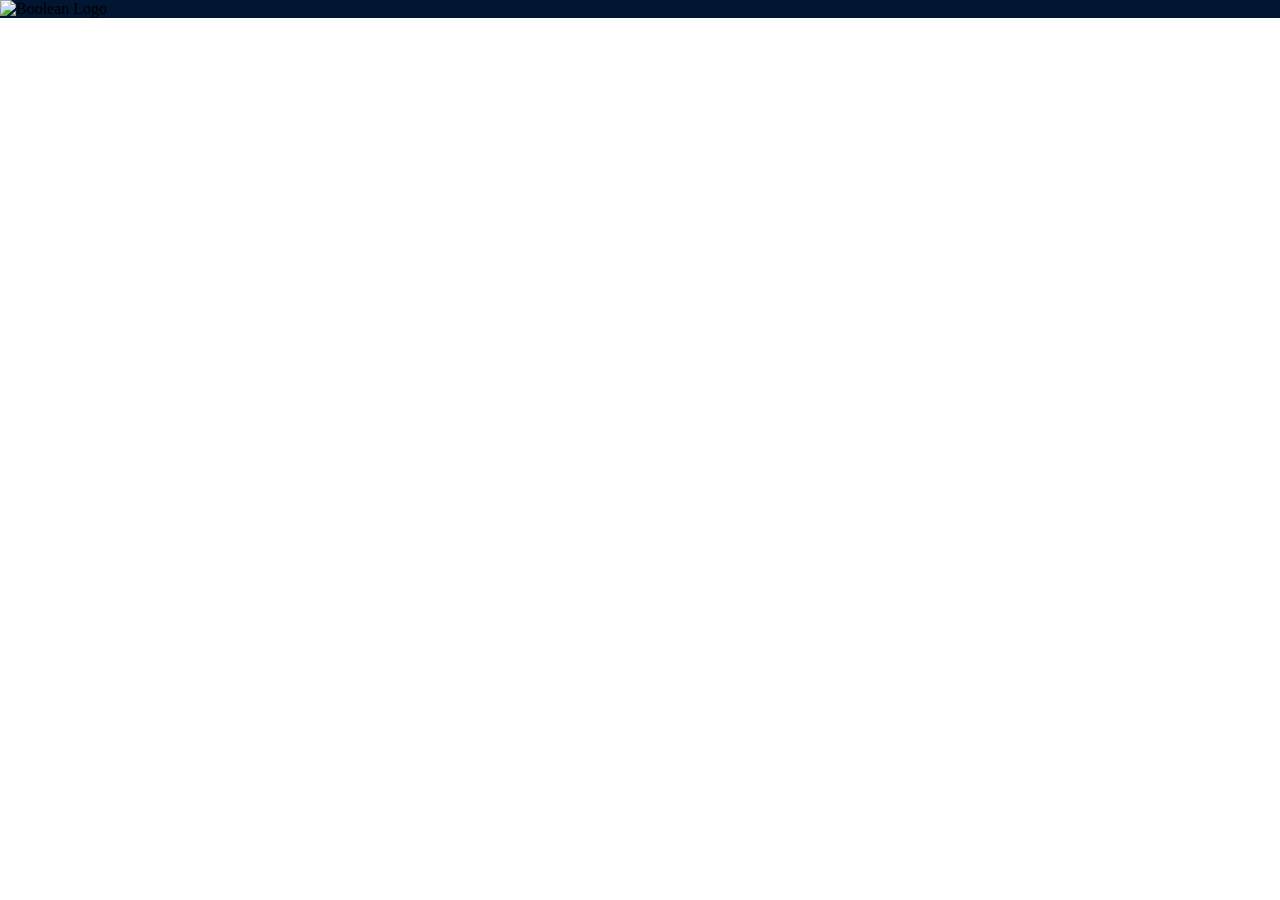
==== index.html @ 599140fa "Nav added" ====
<!DOCTYPE html>
<html lang="en">
  <head>
    <meta charset="UTF-8" />
    <meta name="viewport" content="width=device-width, initial-scale=1.0" />
    <meta http-equiv="X-UA-Compatible" content="ie=edge" />
    <link rel="stylesheet" href="styles.css" />
    <title>Image Grid</title>
  </head>
  <body>

  <header>
    <nav class="navigation-bar">
      <img src="assets/images/boolean.jpeg" alt="Boolean Logo">
    </nav>
  </header>

  <main>

  </main>

  
  <footer></footer>

  </body>
</html>
---- styles.css ----
* {
    box-sizing: border-box;
    margin: 0;
    padding: 0;
}

.navigation-bar {
    background-color: #001632;
}
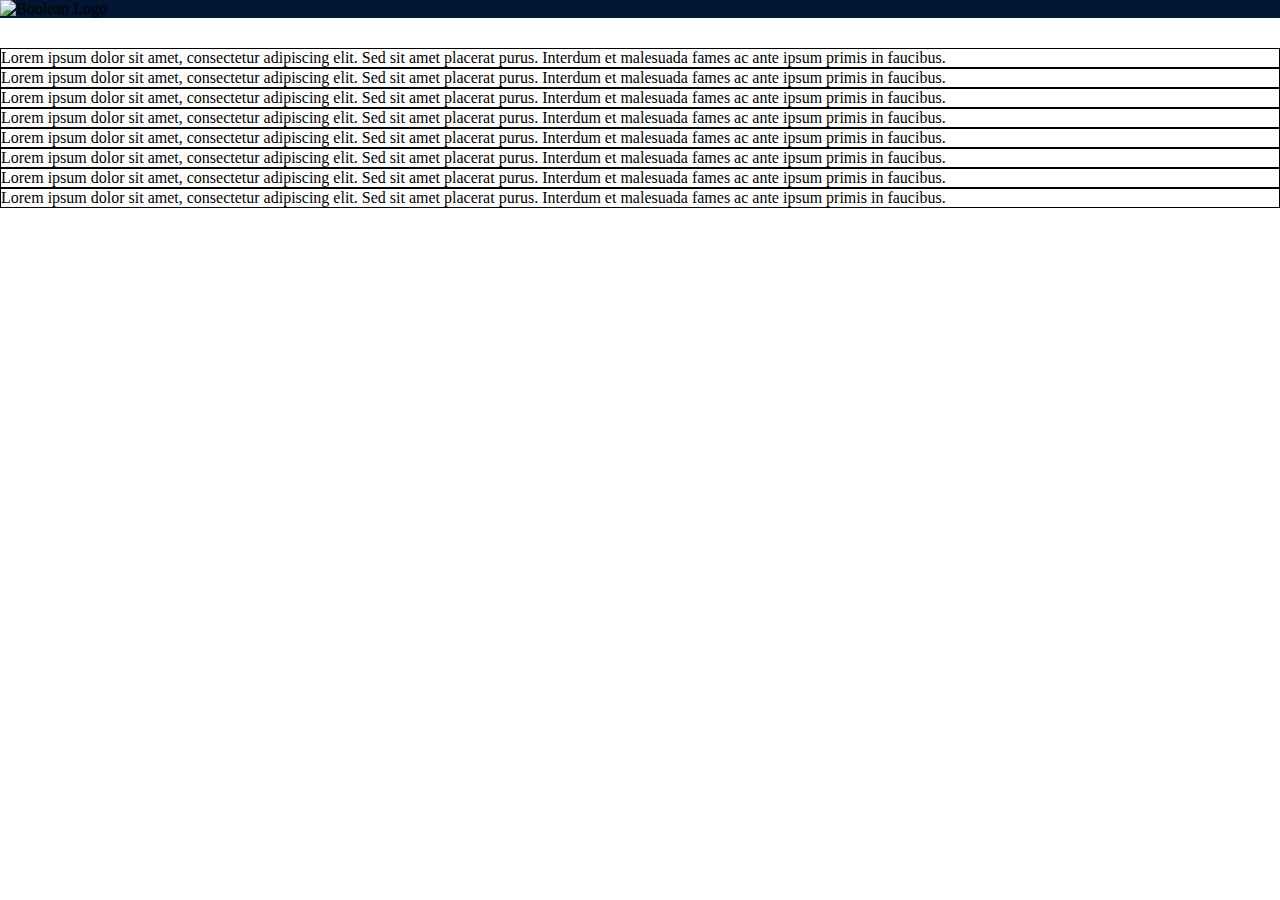
==== commit 3a9ccf3b: "padding top added" ====
--- a/index.html
+++ b/index.html
@@ -15,11 +15,36 @@
     </nav>
   </header>
 
-  <main>
-
+  <main class="main-layout">
+    <div class="center wrapper">
+    <div class="boolean-laptop">
+    <p>Lorem ipsum dolor sit amet, consectetur adipiscing elit. Sed sit amet placerat purus. Interdum et malesuada fames ac ante ipsum primis in faucibus.</p>
+  </div>
+  <div class="boolean-laptop">
+    <p>Lorem ipsum dolor sit amet, consectetur adipiscing elit. Sed sit amet placerat purus. Interdum et malesuada fames ac ante ipsum primis in faucibus.</p>
+  </div>
+  <div class="boolean-laptop">
+    <p>Lorem ipsum dolor sit amet, consectetur adipiscing elit. Sed sit amet placerat purus. Interdum et malesuada fames ac ante ipsum primis in faucibus.</p>
+  </div>
+  <div class="boolean-laptop">
+    <p>Lorem ipsum dolor sit amet, consectetur adipiscing elit. Sed sit amet placerat purus. Interdum et malesuada fames ac ante ipsum primis in faucibus.</p>
+  </div>
+  <div class="boolean-laptop">
+    <p>Lorem ipsum dolor sit amet, consectetur adipiscing elit. Sed sit amet placerat purus. Interdum et malesuada fames ac ante ipsum primis in faucibus.</p>
+  </div>
+  <div class="boolean-laptop">
+    <p>Lorem ipsum dolor sit amet, consectetur adipiscing elit. Sed sit amet placerat purus. Interdum et malesuada fames ac ante ipsum primis in faucibus.</p>
+  </div>
+  <div class="boolean-laptop">
+    <p>Lorem ipsum dolor sit amet, consectetur adipiscing elit. Sed sit amet placerat purus. Interdum et malesuada fames ac ante ipsum primis in faucibus.</p>
+  </div>
+  <div class="boolean-laptop">
+    <p>Lorem ipsum dolor sit amet, consectetur adipiscing elit. Sed sit amet placerat purus. Interdum et malesuada fames ac ante ipsum primis in faucibus.</p>
+  </div>
+</div>
   </main>
 
-  
+
   <footer></footer>
 
   </body>
--- a/styles.css
+++ b/styles.css
@@ -6,4 +6,18 @@
 
 .navigation-bar {
     background-color: #001632;
+}
+
+.main-layout {
+    padding-top: 30px;
+}
+
+.boolean-laptop {
+    display: grid;
+    grid-template-columns: repeat(auto-fit, min-max (100px, 1fr));
+    border: 1px solid black;
+}
+
+.center-wrapper {
+    margin: 0, auto;
 }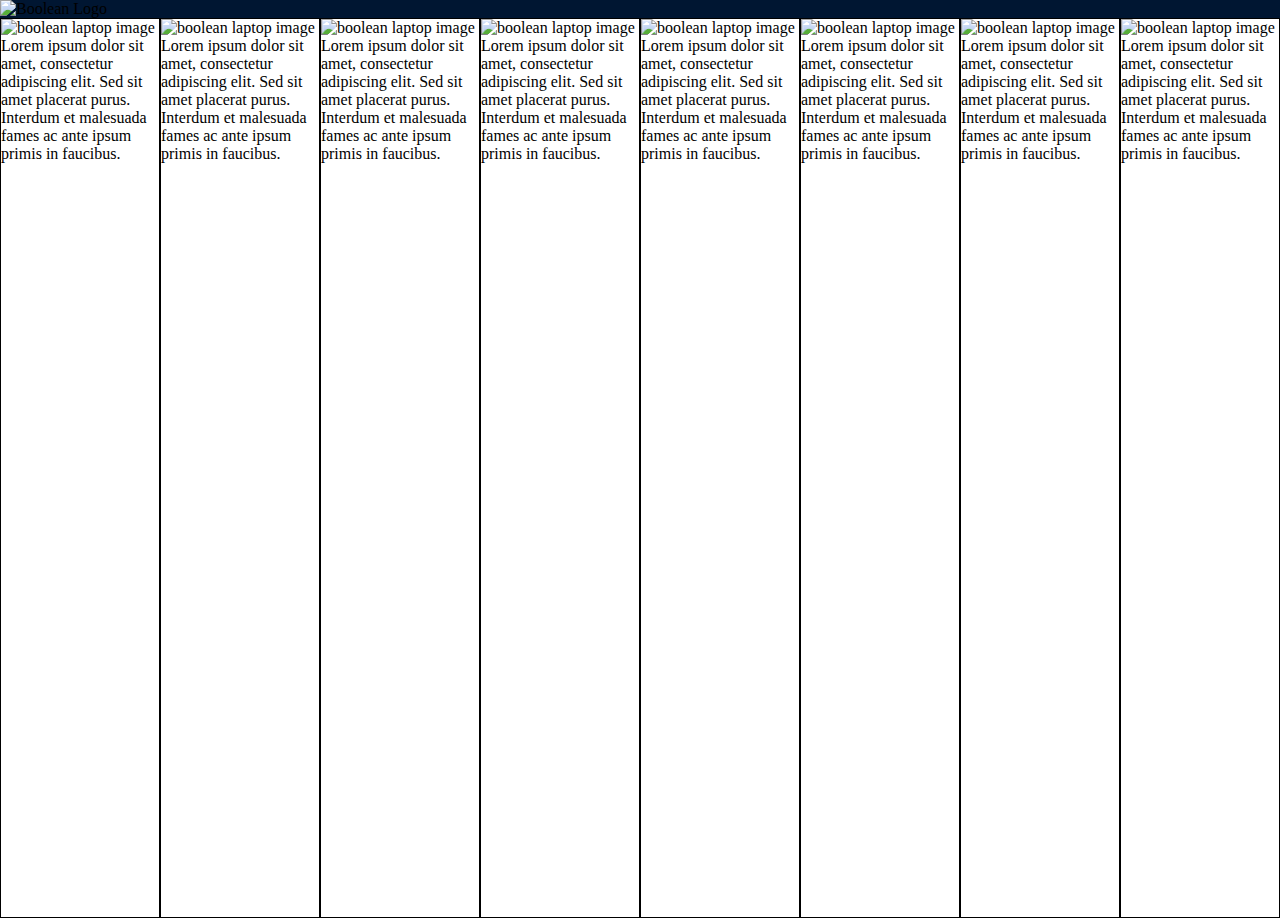
==== commit 98f598cd: "Grid added" ====
--- a/index.html
+++ b/index.html
@@ -11,34 +11,42 @@
 
   <header>
     <nav class="navigation-bar">
-      <img src="assets/images/boolean.jpeg" alt="Boolean Logo">
+      <img class="logo-image" src="assets/images/boolean.jpeg" alt="Boolean Logo">
     </nav>
   </header>
 
-  <main class="main-layout">
-    <div class="center wrapper">
+  <main>
+    <div class="container grid-auto_column responsive-grid">
     <div class="boolean-laptop">
+    <img class="pc-image" src="assets/images/boolean-laptop.jpg" alt="boolean laptop image">
     <p>Lorem ipsum dolor sit amet, consectetur adipiscing elit. Sed sit amet placerat purus. Interdum et malesuada fames ac ante ipsum primis in faucibus.</p>
   </div>
   <div class="boolean-laptop">
+    <img class="pc-image" src="assets/images/boolean-laptop.jpg" alt="boolean laptop image">
     <p>Lorem ipsum dolor sit amet, consectetur adipiscing elit. Sed sit amet placerat purus. Interdum et malesuada fames ac ante ipsum primis in faucibus.</p>
   </div>
   <div class="boolean-laptop">
+    <img class="pc-image" src="assets/images/boolean-laptop.jpg" alt="boolean laptop image">
     <p>Lorem ipsum dolor sit amet, consectetur adipiscing elit. Sed sit amet placerat purus. Interdum et malesuada fames ac ante ipsum primis in faucibus.</p>
   </div>
   <div class="boolean-laptop">
+    <img class="pc-image" src="assets/images/boolean-laptop.jpg" alt="boolean laptop image">
     <p>Lorem ipsum dolor sit amet, consectetur adipiscing elit. Sed sit amet placerat purus. Interdum et malesuada fames ac ante ipsum primis in faucibus.</p>
   </div>
   <div class="boolean-laptop">
+    <img class="pc-image" src="assets/images/boolean-laptop.jpg" alt="boolean laptop image">
     <p>Lorem ipsum dolor sit amet, consectetur adipiscing elit. Sed sit amet placerat purus. Interdum et malesuada fames ac ante ipsum primis in faucibus.</p>
   </div>
   <div class="boolean-laptop">
+    <img class="pc-image" src="assets/images/boolean-laptop.jpg" alt="boolean laptop image">
     <p>Lorem ipsum dolor sit amet, consectetur adipiscing elit. Sed sit amet placerat purus. Interdum et malesuada fames ac ante ipsum primis in faucibus.</p>
   </div>
   <div class="boolean-laptop">
+    <img class="pc-image" src="assets/images/boolean-laptop.jpg" alt="boolean laptop image">
     <p>Lorem ipsum dolor sit amet, consectetur adipiscing elit. Sed sit amet placerat purus. Interdum et malesuada fames ac ante ipsum primis in faucibus.</p>
   </div>
   <div class="boolean-laptop">
+    <img class="pc-image" src="assets/images/boolean-laptop.jpg" alt="boolean laptop image">
     <p>Lorem ipsum dolor sit amet, consectetur adipiscing elit. Sed sit amet placerat purus. Interdum et malesuada fames ac ante ipsum primis in faucibus.</p>
   </div>
 </div>
--- a/styles.css
+++ b/styles.css
@@ -8,16 +8,29 @@
     background-color: #001632;
 }
 
-.main-layout {
-    padding-top: 30px;
+.container {
+    min-height: 100vh;
+    display: grid;
+    grid-template-columns: repeat(auto-fit, min-max (100px, 1fr));
+}
+
+.grid-auto_column {
+    display: grid;
+    grid-auto-flow: column;
 }
 
 .boolean-laptop {
-    display: grid;
-    grid-template-columns: repeat(auto-fit, min-max (100px, 1fr));
+    min-width: 60px;
+    min-height: 60px;
     border: 1px solid black;
 }
 
-.center-wrapper {
-    margin: 0, auto;
+.pc-image {
+    width: 222px;
+    height: 300px;
+}
+
+.logo-image {
+    height: 70px;
+    width: 70px;
 }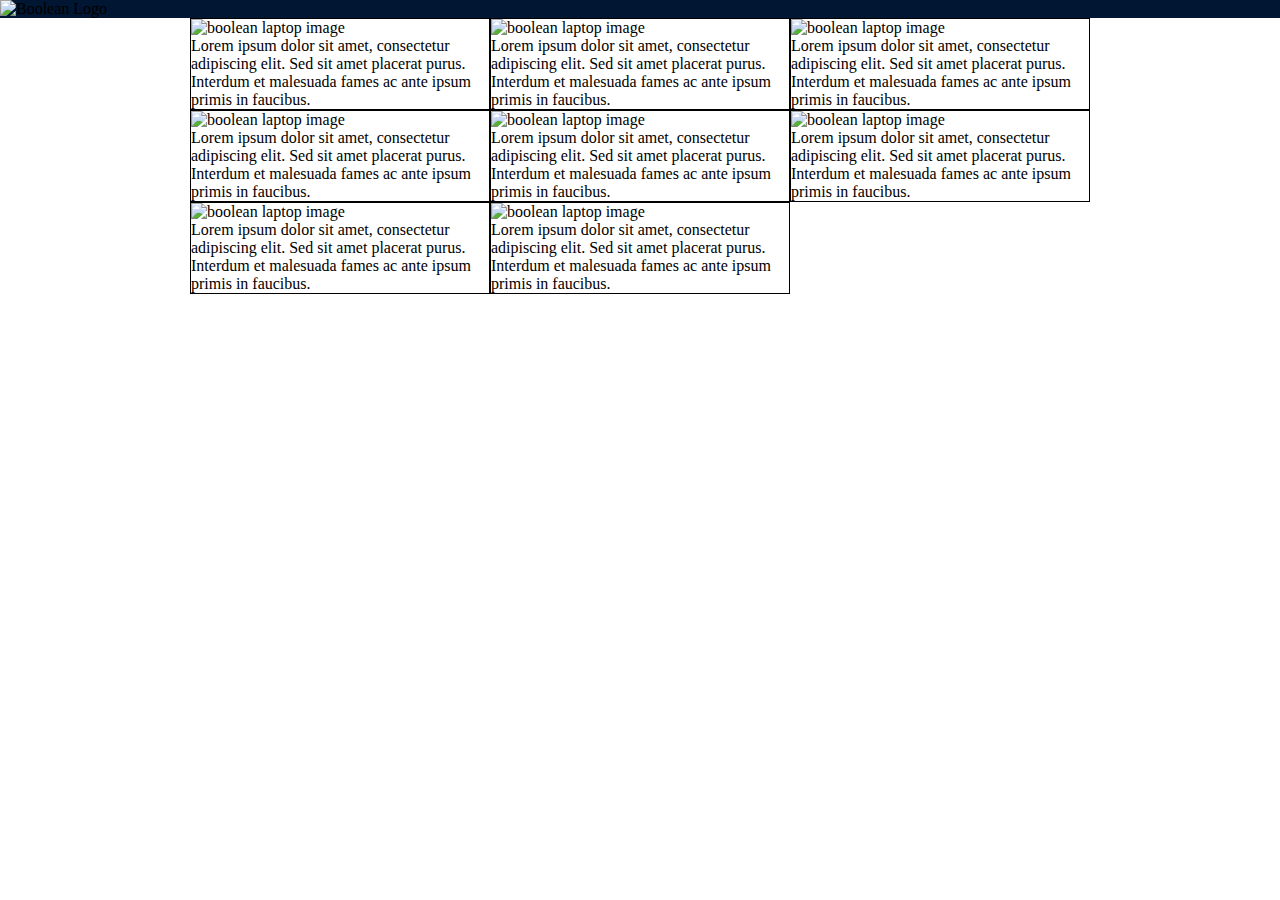
==== commit 8ea36e82: "Space removed" ====
--- a/index.html
+++ b/index.html
@@ -15,8 +15,8 @@
     </nav>
   </header>
 
-  <main>
-    <div class="container grid-auto_column responsive-grid">
+  <main class= "center-wrapper">
+    <div class="container">
     <div class="boolean-laptop">
     <img class="pc-image" src="assets/images/boolean-laptop.jpg" alt="boolean laptop image">
     <p>Lorem ipsum dolor sit amet, consectetur adipiscing elit. Sed sit amet placerat purus. Interdum et malesuada fames ac ante ipsum primis in faucibus.</p>
--- a/styles.css
+++ b/styles.css
@@ -9,9 +9,14 @@
 }
 
 .container {
-    min-height: 100vh;
     display: grid;
-    grid-template-columns: repeat(auto-fit, min-max (100px, 1fr));
+    grid-template-columns: repeat(auto-fit, minmax(250px, 1fr));
+}
+
+.center-wrapper {
+    max-width: 900px;
+    margin-left: auto;
+    margin-right: auto;
 }
 
 .grid-auto_column {
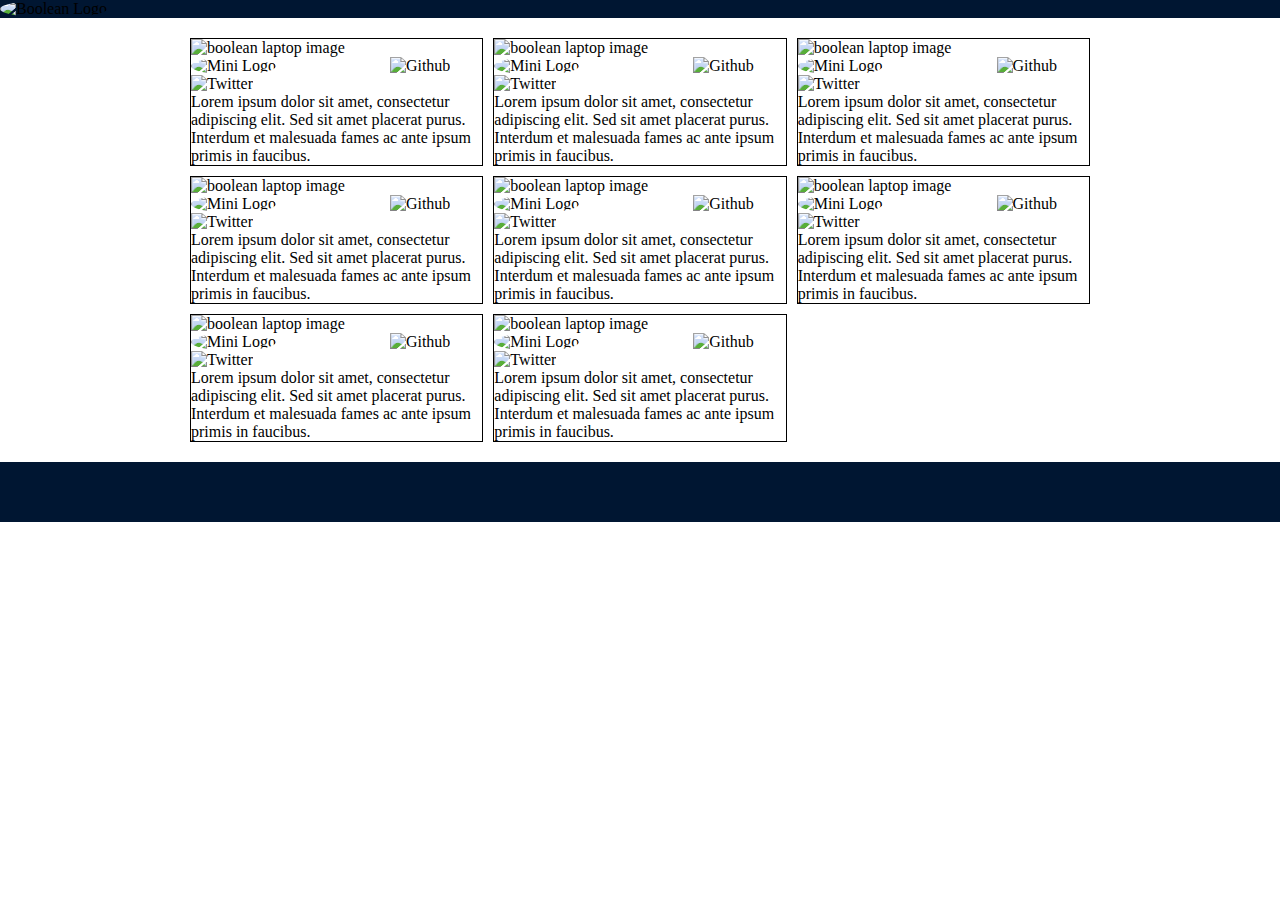
==== commit f4b686a8: "social media added" ====
--- a/index.html
+++ b/index.html
@@ -17,38 +17,71 @@
 
   <main class= "center-wrapper">
     <div class="container">
+
     <div class="boolean-laptop">
     <img class="pc-image" src="assets/images/boolean-laptop.jpg" alt="boolean laptop image">
+    <img class= "logo-image" src="assets/images/boolean.jpeg" alt="Mini Logo">
+    <img class="github-image" src="assets/icons/github.svg" alt="Github">
+    <img class="twitter-image" src="assets/icons/twitter.svg" alt="Twitter">
     <p>Lorem ipsum dolor sit amet, consectetur adipiscing elit. Sed sit amet placerat purus. Interdum et malesuada fames ac ante ipsum primis in faucibus.</p>
   </div>
+
   <div class="boolean-laptop">
     <img class="pc-image" src="assets/images/boolean-laptop.jpg" alt="boolean laptop image">
+    <img class= "logo-image" src="assets/images/boolean.jpeg" alt="Mini Logo">
+    <img class="github-image" src="assets/icons/github.svg" alt="Github">
+    <img class="twitter-image" src="assets/icons/twitter.svg" alt="Twitter">
     <p>Lorem ipsum dolor sit amet, consectetur adipiscing elit. Sed sit amet placerat purus. Interdum et malesuada fames ac ante ipsum primis in faucibus.</p>
   </div>
+
   <div class="boolean-laptop">
     <img class="pc-image" src="assets/images/boolean-laptop.jpg" alt="boolean laptop image">
+    <img class= "logo-image" src="assets/images/boolean.jpeg" alt="Mini Logo">
+    <img class="github-image" src="assets/icons/github.svg" alt="Github">
+    <img class="twitter-image" src="assets/icons/twitter.svg" alt="Twitter">
     <p>Lorem ipsum dolor sit amet, consectetur adipiscing elit. Sed sit amet placerat purus. Interdum et malesuada fames ac ante ipsum primis in faucibus.</p>
   </div>
+
   <div class="boolean-laptop">
     <img class="pc-image" src="assets/images/boolean-laptop.jpg" alt="boolean laptop image">
+    <img class= "logo-image" src="assets/images/boolean.jpeg" alt="Mini Logo">
+    <img class="github-image" src="assets/icons/github.svg" alt="Github">
+    <img class="twitter-image" src="assets/icons/twitter.svg" alt="Twitter">
     <p>Lorem ipsum dolor sit amet, consectetur adipiscing elit. Sed sit amet placerat purus. Interdum et malesuada fames ac ante ipsum primis in faucibus.</p>
   </div>
+
   <div class="boolean-laptop">
     <img class="pc-image" src="assets/images/boolean-laptop.jpg" alt="boolean laptop image">
+    <img class= "logo-image" src="assets/images/boolean.jpeg" alt="Mini Logo">
+    <img class="github-image" src="assets/icons/github.svg" alt="Github">
+    <img class="twitter-image" src="assets/icons/twitter.svg" alt="Twitter">
     <p>Lorem ipsum dolor sit amet, consectetur adipiscing elit. Sed sit amet placerat purus. Interdum et malesuada fames ac ante ipsum primis in faucibus.</p>
   </div>
+
   <div class="boolean-laptop">
     <img class="pc-image" src="assets/images/boolean-laptop.jpg" alt="boolean laptop image">
+    <img class= "logo-image" src="assets/images/boolean.jpeg" alt="Mini Logo">
+    <img class="github-image" src="assets/icons/github.svg" alt="Github">
+    <img class="twitter-image" src="assets/icons/twitter.svg" alt="Twitter">
     <p>Lorem ipsum dolor sit amet, consectetur adipiscing elit. Sed sit amet placerat purus. Interdum et malesuada fames ac ante ipsum primis in faucibus.</p>
   </div>
+
   <div class="boolean-laptop">
     <img class="pc-image" src="assets/images/boolean-laptop.jpg" alt="boolean laptop image">
+    <img class= "logo-image" src="assets/images/boolean.jpeg" alt="Mini Logo">
+    <img class="github-image" src="assets/icons/github.svg" alt="Github">
+    <img class="twitter-image" src="assets/icons/twitter.svg" alt="Twitter">
     <p>Lorem ipsum dolor sit amet, consectetur adipiscing elit. Sed sit amet placerat purus. Interdum et malesuada fames ac ante ipsum primis in faucibus.</p>
   </div>
+
   <div class="boolean-laptop">
     <img class="pc-image" src="assets/images/boolean-laptop.jpg" alt="boolean laptop image">
+    <img class= "logo-image" src="assets/images/boolean.jpeg" alt="Mini Logo">
+    <img class="github-image" src="assets/icons/github.svg" alt="Github">
+    <img class="twitter-image" src="assets/icons/twitter.svg" alt="Twitter">
     <p>Lorem ipsum dolor sit amet, consectetur adipiscing elit. Sed sit amet placerat purus. Interdum et malesuada fames ac ante ipsum primis in faucibus.</p>
   </div>
+
 </div>
   </main>
 
--- a/styles.css
+++ b/styles.css
@@ -4,13 +4,24 @@
     padding: 0;
 }
 
+
+
+/* HEADER */
+
 .navigation-bar {
     background-color: #001632;
 }
 
+
+/* MAIN LAYOUT */
+
 .container {
+    padding-top: 20px;
+    padding-bottom: 20px;
     display: grid;
     grid-template-columns: repeat(auto-fit, minmax(250px, 1fr));
+    gap: 10px;
+    
 }
 
 .center-wrapper {
@@ -30,12 +41,31 @@
     border: 1px solid black;
 }
 
+
+
+
+/* IMAGES */
+
 .pc-image {
-    width: 222px;
-    height: 300px;
+    min-width: 100%;
+    width: 215px;
+    height: 270px;
 }
 
 .logo-image {
+    border-radius: 50%;
     height: 70px;
     width: 70px;
+}
+
+.github-image {
+    padding-left: 110px;
+}
+
+
+/* FOOTER */
+
+footer {
+    padding: 30px;
+    background-color: #001632
 }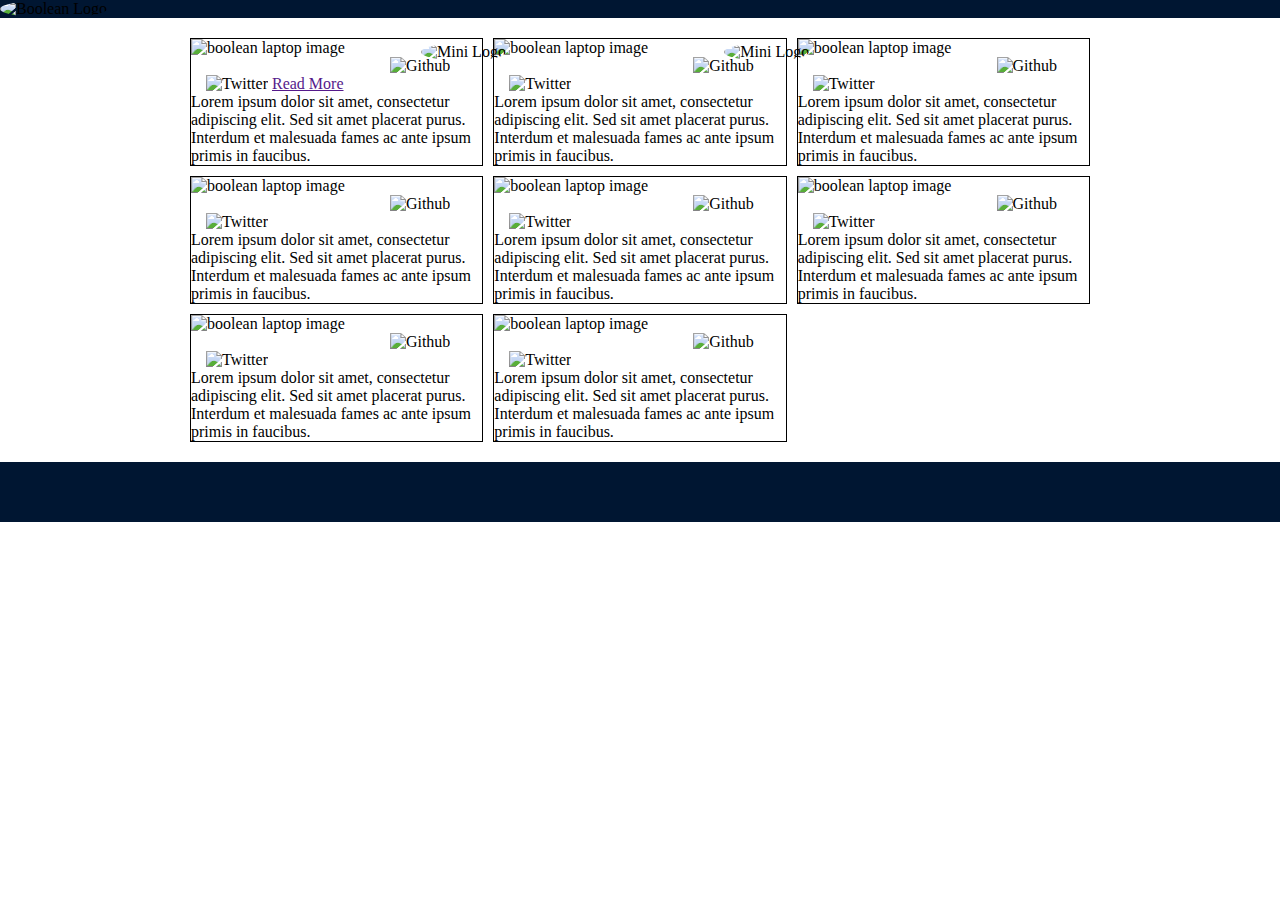
==== commit 5a8512c7: "logo added" ====
--- a/index.html
+++ b/index.html
@@ -11,7 +11,7 @@
 
   <header>
     <nav class="navigation-bar">
-      <img class="logo-image" src="assets/images/boolean.jpeg" alt="Boolean Logo">
+      <img class="logo-image-nav" src="assets/images/boolean.jpeg" alt="Boolean Logo">
     </nav>
   </header>
 
@@ -23,6 +23,7 @@
     <img class= "logo-image" src="assets/images/boolean.jpeg" alt="Mini Logo">
     <img class="github-image" src="assets/icons/github.svg" alt="Github">
     <img class="twitter-image" src="assets/icons/twitter.svg" alt="Twitter">
+    <a href="">Read More </a>
     <p>Lorem ipsum dolor sit amet, consectetur adipiscing elit. Sed sit amet placerat purus. Interdum et malesuada fames ac ante ipsum primis in faucibus.</p>
   </div>
 
--- a/styles.css
+++ b/styles.css
@@ -30,11 +30,6 @@
     margin-right: auto;
 }
 
-.grid-auto_column {
-    display: grid;
-    grid-auto-flow: column;
-}
-
 .boolean-laptop {
     min-width: 60px;
     min-height: 60px;
@@ -49,19 +44,31 @@
 .pc-image {
     min-width: 100%;
     width: 215px;
-    height: 270px;
+    height: 300px;
+}
+
+.logo-image-nav {
+    border-radius: 50%;
+    height: 70px;
+    width: 70px;
 }
 
 .logo-image {
     border-radius: 50%;
-    height: 70px;
-    width: 70px;
+    height: 50px;
+    width: 50px;
+    position: relative;
+    left: 230px;
+    bottom: 290px;
 }
 
 .github-image {
     padding-left: 110px;
 }
 
+.twitter-image {
+    padding-left: 15px;
+}
 
 /* FOOTER */
 
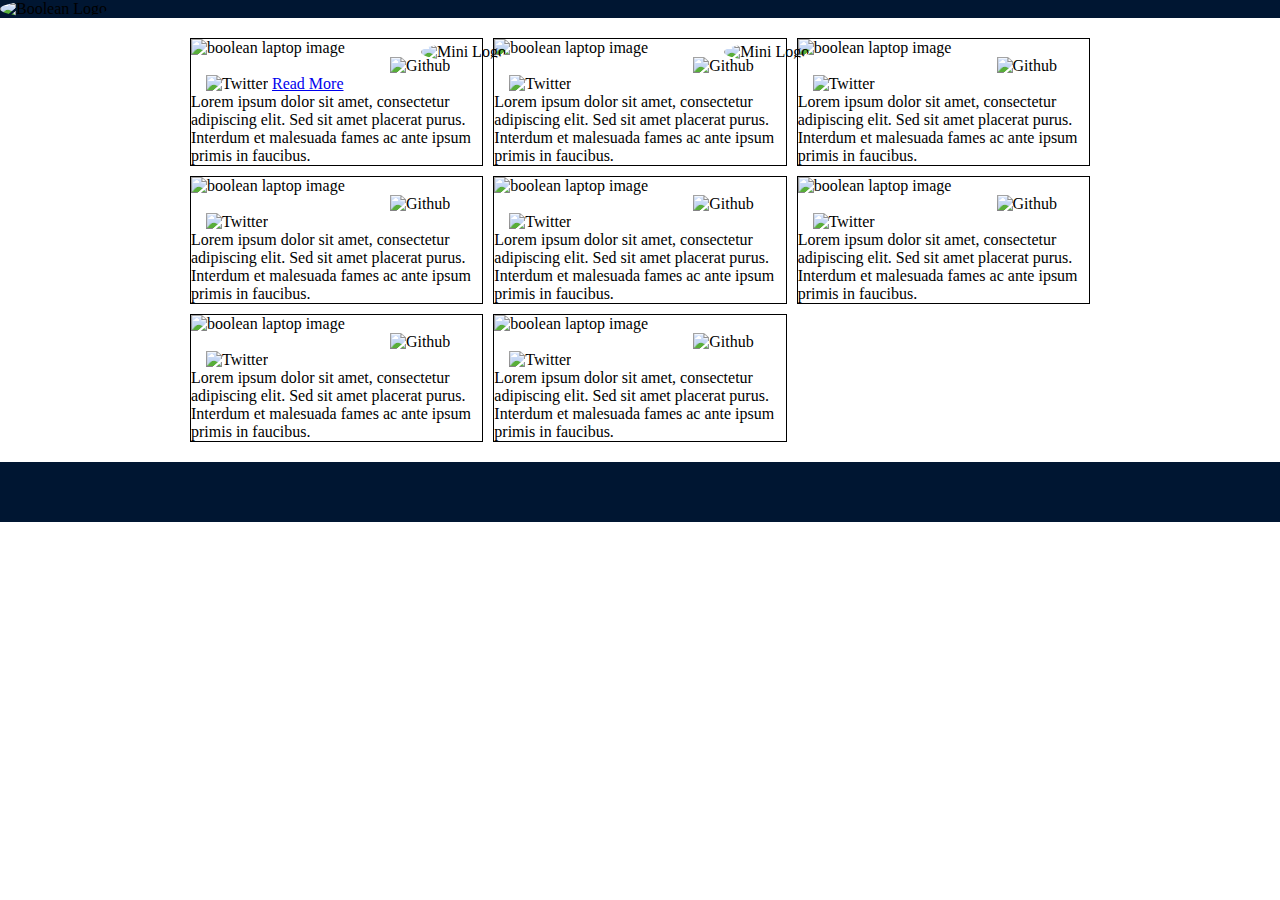
==== commit d95b2fff: "links added" ====
--- a/index.html
+++ b/index.html
@@ -23,7 +23,7 @@
     <img class= "logo-image" src="assets/images/boolean.jpeg" alt="Mini Logo">
     <img class="github-image" src="assets/icons/github.svg" alt="Github">
     <img class="twitter-image" src="assets/icons/twitter.svg" alt="Twitter">
-    <a href="">Read More </a>
+    <a href="/page/page.html" target="_blank">Read More</a>
     <p>Lorem ipsum dolor sit amet, consectetur adipiscing elit. Sed sit amet placerat purus. Interdum et malesuada fames ac ante ipsum primis in faucibus.</p>
   </div>
 
--- a/styles.css
+++ b/styles.css
@@ -70,6 +70,7 @@
     padding-left: 15px;
 }
 
+
 /* FOOTER */
 
 footer {
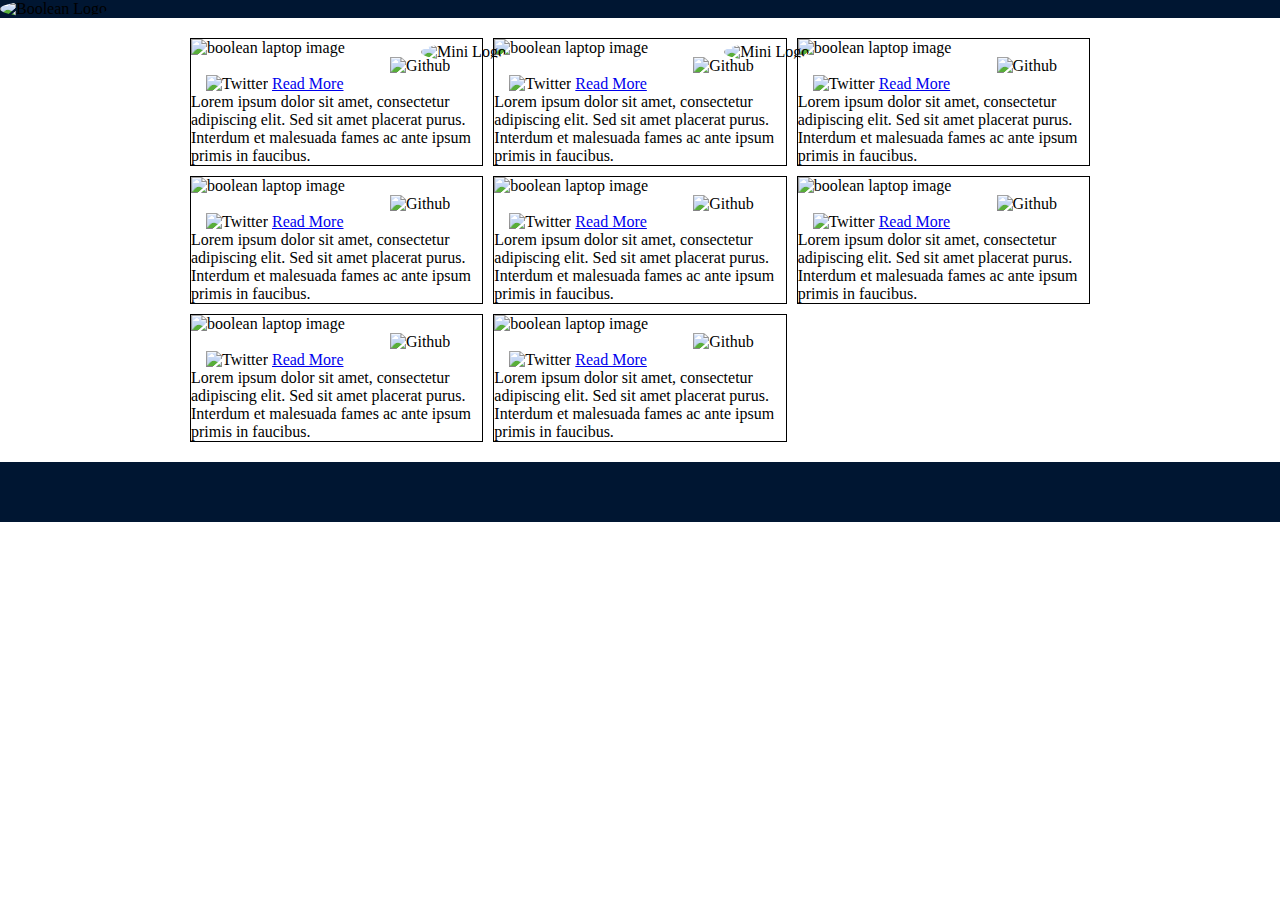
==== commit 0c64c844: "links added" ====
--- a/index.html
+++ b/index.html
@@ -32,6 +32,7 @@
     <img class= "logo-image" src="assets/images/boolean.jpeg" alt="Mini Logo">
     <img class="github-image" src="assets/icons/github.svg" alt="Github">
     <img class="twitter-image" src="assets/icons/twitter.svg" alt="Twitter">
+    <a href="/page/page.html" target="_blank">Read More</a>
     <p>Lorem ipsum dolor sit amet, consectetur adipiscing elit. Sed sit amet placerat purus. Interdum et malesuada fames ac ante ipsum primis in faucibus.</p>
   </div>
 
@@ -40,6 +41,7 @@
     <img class= "logo-image" src="assets/images/boolean.jpeg" alt="Mini Logo">
     <img class="github-image" src="assets/icons/github.svg" alt="Github">
     <img class="twitter-image" src="assets/icons/twitter.svg" alt="Twitter">
+    <a href="/page/page.html" target="_blank">Read More</a>
     <p>Lorem ipsum dolor sit amet, consectetur adipiscing elit. Sed sit amet placerat purus. Interdum et malesuada fames ac ante ipsum primis in faucibus.</p>
   </div>
 
@@ -48,6 +50,7 @@
     <img class= "logo-image" src="assets/images/boolean.jpeg" alt="Mini Logo">
     <img class="github-image" src="assets/icons/github.svg" alt="Github">
     <img class="twitter-image" src="assets/icons/twitter.svg" alt="Twitter">
+    <a href="/page/page.html" target="_blank">Read More</a>
     <p>Lorem ipsum dolor sit amet, consectetur adipiscing elit. Sed sit amet placerat purus. Interdum et malesuada fames ac ante ipsum primis in faucibus.</p>
   </div>
 
@@ -56,6 +59,7 @@
     <img class= "logo-image" src="assets/images/boolean.jpeg" alt="Mini Logo">
     <img class="github-image" src="assets/icons/github.svg" alt="Github">
     <img class="twitter-image" src="assets/icons/twitter.svg" alt="Twitter">
+    <a href="/page/page.html" target="_blank">Read More</a>
     <p>Lorem ipsum dolor sit amet, consectetur adipiscing elit. Sed sit amet placerat purus. Interdum et malesuada fames ac ante ipsum primis in faucibus.</p>
   </div>
 
@@ -64,6 +68,7 @@
     <img class= "logo-image" src="assets/images/boolean.jpeg" alt="Mini Logo">
     <img class="github-image" src="assets/icons/github.svg" alt="Github">
     <img class="twitter-image" src="assets/icons/twitter.svg" alt="Twitter">
+    <a href="/page/page.html" target="_blank">Read More</a>
     <p>Lorem ipsum dolor sit amet, consectetur adipiscing elit. Sed sit amet placerat purus. Interdum et malesuada fames ac ante ipsum primis in faucibus.</p>
   </div>
 
@@ -72,6 +77,7 @@
     <img class= "logo-image" src="assets/images/boolean.jpeg" alt="Mini Logo">
     <img class="github-image" src="assets/icons/github.svg" alt="Github">
     <img class="twitter-image" src="assets/icons/twitter.svg" alt="Twitter">
+    <a href="/page/page.html" target="_blank">Read More</a>
     <p>Lorem ipsum dolor sit amet, consectetur adipiscing elit. Sed sit amet placerat purus. Interdum et malesuada fames ac ante ipsum primis in faucibus.</p>
   </div>
 
@@ -80,6 +86,7 @@
     <img class= "logo-image" src="assets/images/boolean.jpeg" alt="Mini Logo">
     <img class="github-image" src="assets/icons/github.svg" alt="Github">
     <img class="twitter-image" src="assets/icons/twitter.svg" alt="Twitter">
+    <a href="/page/page.html" target="_blank">Read More</a>
     <p>Lorem ipsum dolor sit amet, consectetur adipiscing elit. Sed sit amet placerat purus. Interdum et malesuada fames ac ante ipsum primis in faucibus.</p>
   </div>
 
